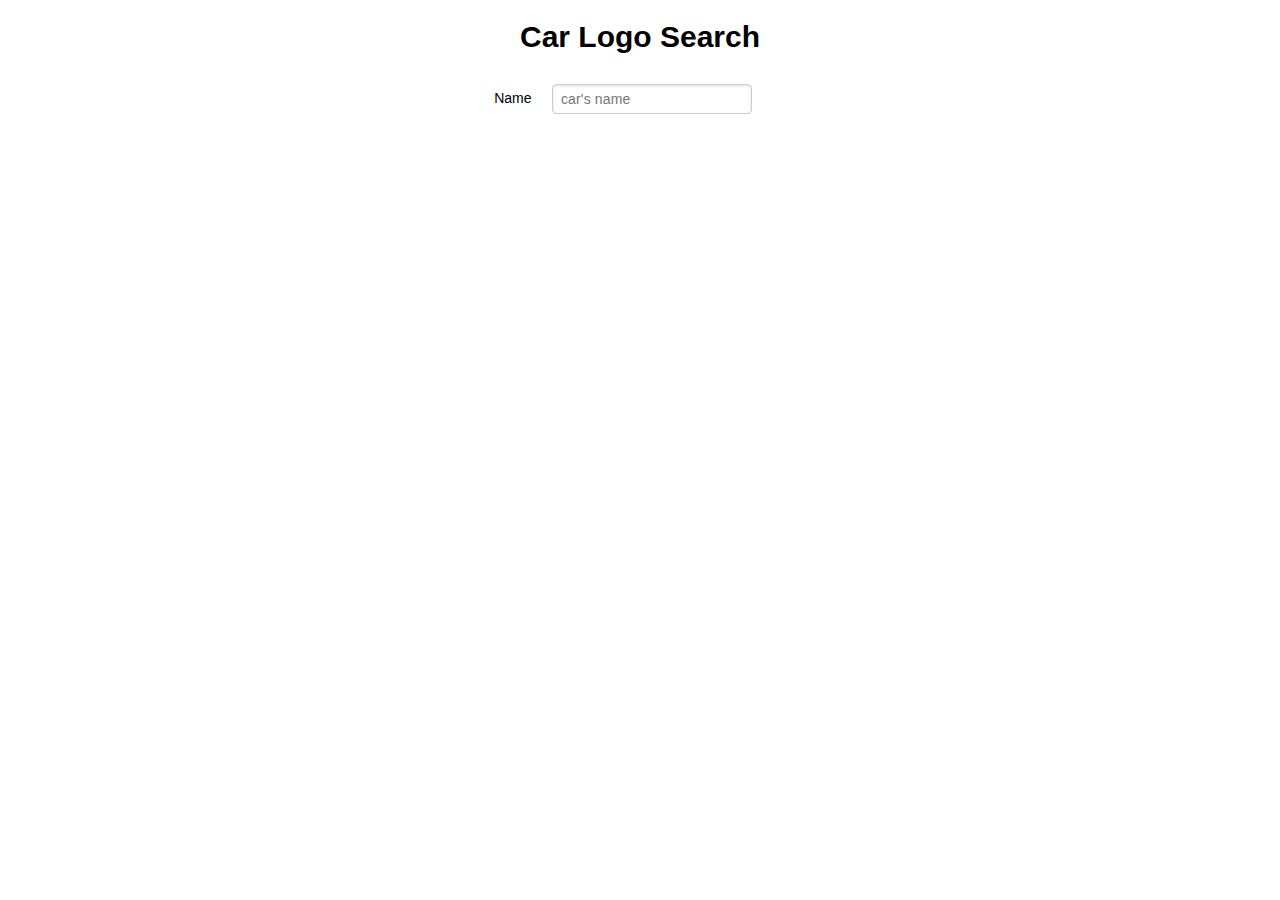
==== index.html @ 98b39a1b "init" ====
<!DOCTYPE html>
<html>
<head>
<meta charset="utf-8">
<meta name="viewport" content="width=device-width, initial-scale=1, user-scalable=no" />
<meta name="apple-mobile-web-app-capable" content="yes" />
<meta name="apple-mobile-web-app-status-bar-style" content="black" />
<meta name="format-detection" content="telphone=no, email=no" />
<meta name="renderer" content="webkit">
<meta http-equiv="X-UA-Compatible" content="IE=edge">
<meta name="HandheldFriendly" content="true">
<meta name="MobileOptimized" content="320">
<meta name="screen-orientation" content="portrait">
<meta name="x5-orientation" content="portrait">
<meta name="msapplication-tap-highlight" content="no">
<title>Car Logo Search</title>
<style type="text/css">
* {
    cursor: pointer;
    -webkit-tap-highlight-color: rgba(0, 0, 0, 0);
    -webkit-touch-callout: none;
    -webkit-user-drag: none;
    margin: 0;
    padding: 0;
}

input[type=text]:focus,
input[type=password]:focus,
input[type=email]:focus,
input[type=url]:focus,
input[type=date]:focus,
input[type=month]:focus,
input[type=time]:focus,
input[type=datetime]:focus,
input[type=datetime-local]:focus,
input[type=week]:focus,
input[type=number]:focus,
input[type=search]:focus,
input[type=tel]:focus,
input[type=color]:focus,
select:focus,
textarea:focus {
  outline: 0;
  outline: thin dotted \9;
  border-color: #129FEA
}

html, body {
    min-height: 100%;
    font-size: 10px;
}

html {
    font-family:
        HelveticaNeue-Light,
        'Helvetica Neue Light',
        'Helvetica Neue',
        Helvetica,
        Arial,
        sans-serif; /* 1 */
    -ms-text-size-adjust: 100%; /* 2 */
    -webkit-text-size-adjust: 100%; /* 2 */
}

h1 {
    font-size: 3rem;
    text-align: center;
    padding: 20px 0;
}

li {
    list-style: none;
}

ul {
    padding: 0;
    margin: 0;
}

blockquote {
    font-size: 1.3rem;
    line-height: 1.2em;
}

strong {
    font-weight: bold;
    color: red;
}

h3 {
    font-size: 1.6rem;
    padding: 0.2em 0 0.6em;
}

h4 {
    text-align: center;
    line-height: 1em;
    padding-bottom: 20px;
    color: #666;
    font-weight: normal;
    font-size: 1.4rem;
    padding-top: 5px;
}

p {
    font-size: 1.3rem;
    line-height: 1.2em;
    margin: 6px 0;
}

button {
    display: block;
    width: 100%;
    font-size: 2rem;
    line-height: 2.5em;
    background: #df4e5f;
    color: #fff;
    border-radius: 5px;
    max-width: 402px;
    border: none;
}
input[type="text"], select {
    vertical-align: baseline;
    text-transform: none;
    letter-spacing: 0.01em;
    padding: .5em .6em;
    display: inline-block;
    box-shadow: inset 0 1px 3px #ddd;
    border-radius: 4px;
    -webkit-box-sizing: border-box;
    -moz-box-sizing: border-box;
    box-sizing: border-box;
    border: 1px solid #ccc;
    background-color: #fff;
    display: block;
    font-size: 1.4rem;
    width: 200px;
    height: 30px;
}
input[type="range"] {
    width: 200px;
}
table {
    width: 100%;
}
.main {
    margin: 0 auto;
    max-width: 400px;
    padding: 0 20px;
}
td {
    padding: 10px 0;
    font-size: 1.4rem;
    line-height: 1.4em;
}
tr td:first-child {
    text-align: right;
    padding-right: 20px;
    padding-left: 20px;
}
code {
    background: #ccc;
    padding: 1px 2px;
    border-radius: 3px;
}
#result {
    text-align: center!important;
    display: block;
    width: 100%;
    font-size: 3rem;
    font-weight: bold;
    font-family: consolas, monaco, menlo, 'courier new', courier, monospace, 'MS Courier New', 'American Typewriter';
    word-wrap: break-word;
    word-break: break-all;
    line-height: 1.4em;
}
</style>
</head>
<body>
<div class="main">
<h1>Car Logo Search</h1>
<table cellspacing="0" border="0">
    <tr>
        <td><span>Name</span></td>
        <td>
            <input id="carname" type="text" placeholder="car's name" onkeyup="search()">
        </td>
    </tr>
    <tr>
        <td colspan="2">
            <span id="result"></span>
        </td>
    </tr>
</table>
</div>

<script type="text/javascript">
(function(){

    function $(id){
        return document.getElementById(id);
    }

    function clearString(s){
      var pattern = new RegExp("[`~!@#$%^&*()-_+=|{}':;',\\[\\].<>/?~！@#￥……&*（）&;|{}【】‘；：”“'。，、？]")
      var rs = "";
      for (var i = 0; i < s.length; i++) {
          rs = rs+s.substr(i, 1).replace(pattern, '');
      }
      return rs;
    }


    var carname = $("carname");
    var result = $("result");

    var data = [
      {name: "宝马", image: "bmw.jpg", keyword: "bmw_宝马"},
      {name: "别克", image: "buick.jpg", keyword: "buick_别克"},
      {name: "迷你", image: "mini.jpg", keyword: "mini_迷你"},
      {name: "沃尔沃", image: "volvo.jpg", keyword: "volvo_沃尔沃"},
      {name: "福特", image: "ford.jpg", keyword: "ford_福特"},
      {name: "法拉利", image: "ferrari.jpg", keyword: "ferrari_法拉利"},
      {name: "保时捷", image: "porsche.jpg", keyword: "porsche_保时捷"},
      {name: "兰博基尼", image: "lamborghini.jpg", keyword: "lamborghini_兰博基尼"}
    ]

    window.search = function(){
        result.innerHTML = "";
        var inputName = clearString(carname.value).trim();
        carname.value = inputName;
        var regx = new RegExp(inputName, 'i');
        var results = [];
        for(var i = 0, len = data.length; i < len; i++) {
          if( regx.test(data[i].keyword)) {
            var div = document.createElement("div")
            div.style.display = "inline-block"
            div.innerHTML = "<img style='max-width:160px;' src='./assets/img/" + data[i].image + "'><p>" + data[i].name + "</p>"
            result.appendChild(div)
          }
        }
    }


})();
</script>
</body>
</html>
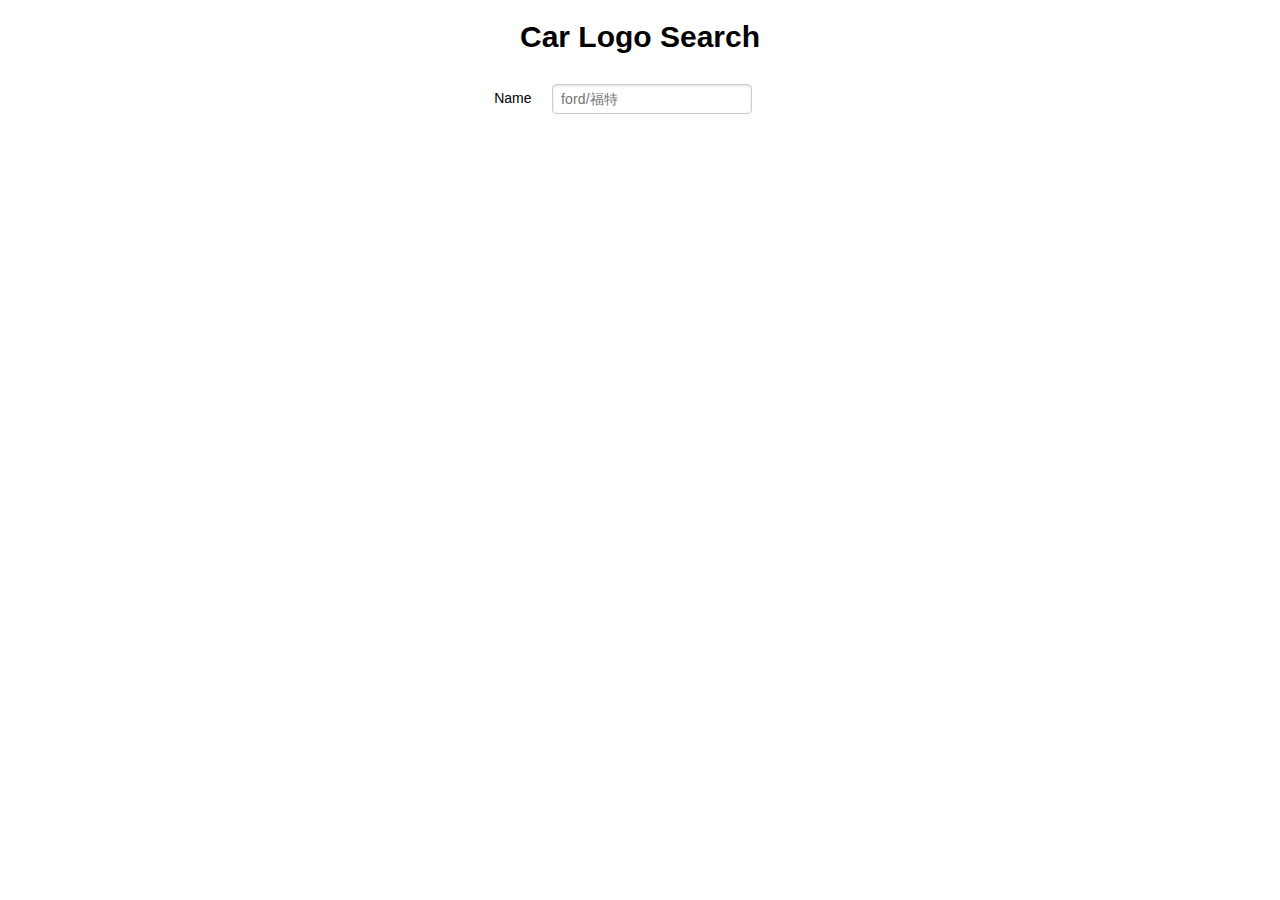
==== commit 4a62c63e: "update car" ====
--- a/index.html
+++ b/index.html
@@ -183,7 +183,7 @@
     <tr>
         <td><span>Name</span></td>
         <td>
-            <input id="carname" type="text" placeholder="car's name" onkeyup="search()">
+            <input id="carname" type="text" placeholder="ford/福特" onkeyup="search()">
         </td>
     </tr>
     <tr>
